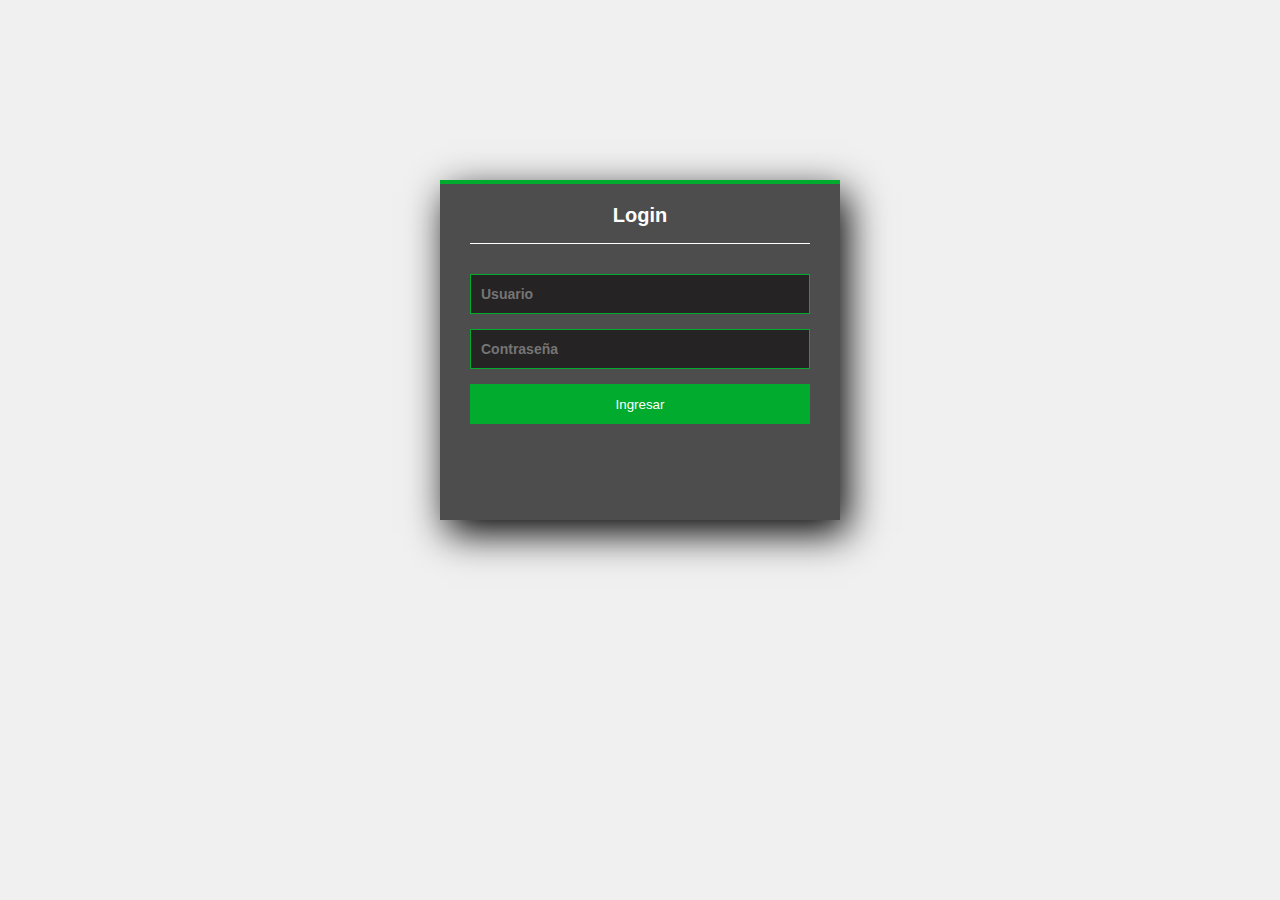
==== master/frontend/index.html @ 9cd9452e "se agrego el boton para cerrar sesion" ====
<!DOCTYPE html>
<html lang="es">
<head>
    <meta charset="UTF-8">
    <meta name="viewport" content="width=device-width, initial-scale=1.0">
    <title>Wentux</title>
    <link rel="stylesheet" href="styles.css">
    <style>
        .hidden {
            display: none;
        }
    </style>
</head>
<body>

    <!-- Sección de Login -->
    <section id="login-section" class="form-login">
        <h5>Login</h5>
        <input id="username" class="controls" type="text" placeholder="Usuario">
        <input id="password" class="controls" type="password" placeholder="Contraseña">
        <input id="login-btn" class="buttons" type="submit" value="Ingresar">
        <p id="error-msg" style="color:red;display:none;">Usuario o contraseña incorrectos.</p>
    </section>

    <!-- Sección Principal (oculta inicialmente) -->
    <div id="main-page" class="container hidden">
        <h1>Wentux</h1>
        <div id="sensor-data" class="sensor-data">
            <!-- Los datos del sensor se mostrarán aquí -->
        </div>
        <!-- Botón para cerrar sesión -->
        <button id="logout-btn" class="buttons">Cerrar Sesión</button>
    </div>

    <script src="script.js"></script>
</body>
</html>
---- master/frontend/styles.css ----
/* Reset y estilos generales */
* {
    margin: 0;
    padding: 0;
    box-sizing: border-box;
  }
  
  body {
    font-family: Arial, sans-serif;
    margin: 0;
    padding: 0;
    background-color: #f0f0f0;
  }
  
  /* Estilos de la página principal */
  .container {
    width: 80%;
    margin: auto;
    padding: 20px;
    background-color: #fff;
    box-shadow: 0 0 10px rgba(0, 0, 0, 0.1);
    border-radius: 8px;
  }
  
  h1 {
    color: #d90d0d;
  }
  
  .sensor-data {
    border-bottom: 1px solid #ddd;
    padding: 10px 0;
  }
  
  .sensor-card {
    background-color: #e0e0e0;
    border-radius: 8px;
    box-shadow: 0 2px 5px rgba(0, 0, 0, 0.15);
    margin: 10px 0;
    padding: 15px;
    text-align: left;
  }
  
  .sensor-card p {
    margin: 5px 0;
  }
  
  .sensor-card .sensor-value {
    font-size: 1.5em;
    color: #7f1818;
    font-weight: bold;
  }
  
  /* Estilos para el switch */
  .switch {
    position: relative;
    display: inline-block;
    width: 60px;
    height: 34px;
  }
  
  .switch input {
    opacity: 0;
    width: 0;
    height: 0;
  }
  
  .slider {
    position: absolute;
    cursor: pointer;
    top: 0;
    left: 0;
    right: 0;
    bottom: 0;
    background-color: #ccc;
    transition: 0.4s;
    border-radius: 34px;
  }
  
  .slider:before {
    position: absolute;
    content: "";
    height: 26px;
    width: 26px;
    left: 4px;
    bottom: 4px;
    background-color: white;
    transition: 0.4s;
    border-radius: 50%;
  }
  
  input:checked + .slider {
    background-color: #d90d0d;
  }
  
  input:checked + .slider:before {
    transform: translateX(26px);
  }
  
  /* Estilos del formulario de login */
  .form-login {
    width: 400px;
    height: 340px;
    background: #4e4d4d;
    margin: auto;
    margin-top: 180px;
    box-shadow: 7px 13px 37px #000;
    padding: 20px 30px;
    border-top: 4px solid #01ab2e;
    color: white;
  }
  
  .form-login h5 {
    margin: 0;
    text-align: center;
    height: 40px;
    margin-bottom: 30px;
    border-bottom: 1px solid;
    font-size: 20px;
  }
  
  .controls {
    width: 100%;
    border: 1px solid #01ab2e;
    margin-bottom: 15px;
    padding: 11px 10px;
    background: #252323;
    font-size: 14px;
    font-weight: bold;
    color: white;
  }
  
  #login-btn {
    width: 100%;
    height: 40px;
    background: #01ab2e;
    border: none;
    color: white;
    margin-bottom: 16px;
  }
  
  .form-login p {
    height: 40px;
    text-align: center;
    border-bottom: 1px solid;
  }
  
  .form-login a {
    color: white;
    text-decoration: none;
    font-size: 14px;
  }
  
  .form-login a:hover {
    text-decoration: underline;
  }
  

  #logout-btn {
    position: absolute;
    top: 20px;
    right: 20px;
    padding: 10px 20px;
    background-color: #f44336; /* Rojo para destacar */
    color: white;
    font-weight: bold;
    border: none;
    cursor: pointer;
    border-radius: 5px;
    font-size: 14px;
}

#logout-btn:hover {
    background-color: #d32f2f; /* Rojo más oscuro al pasar el ratón */
}

#main-page {
    position: relative; /* Necesario para que el botón se posicione correctamente */
    padding-top: 60px; /* Asegura que el contenido no esté oculto debajo del botón */
}
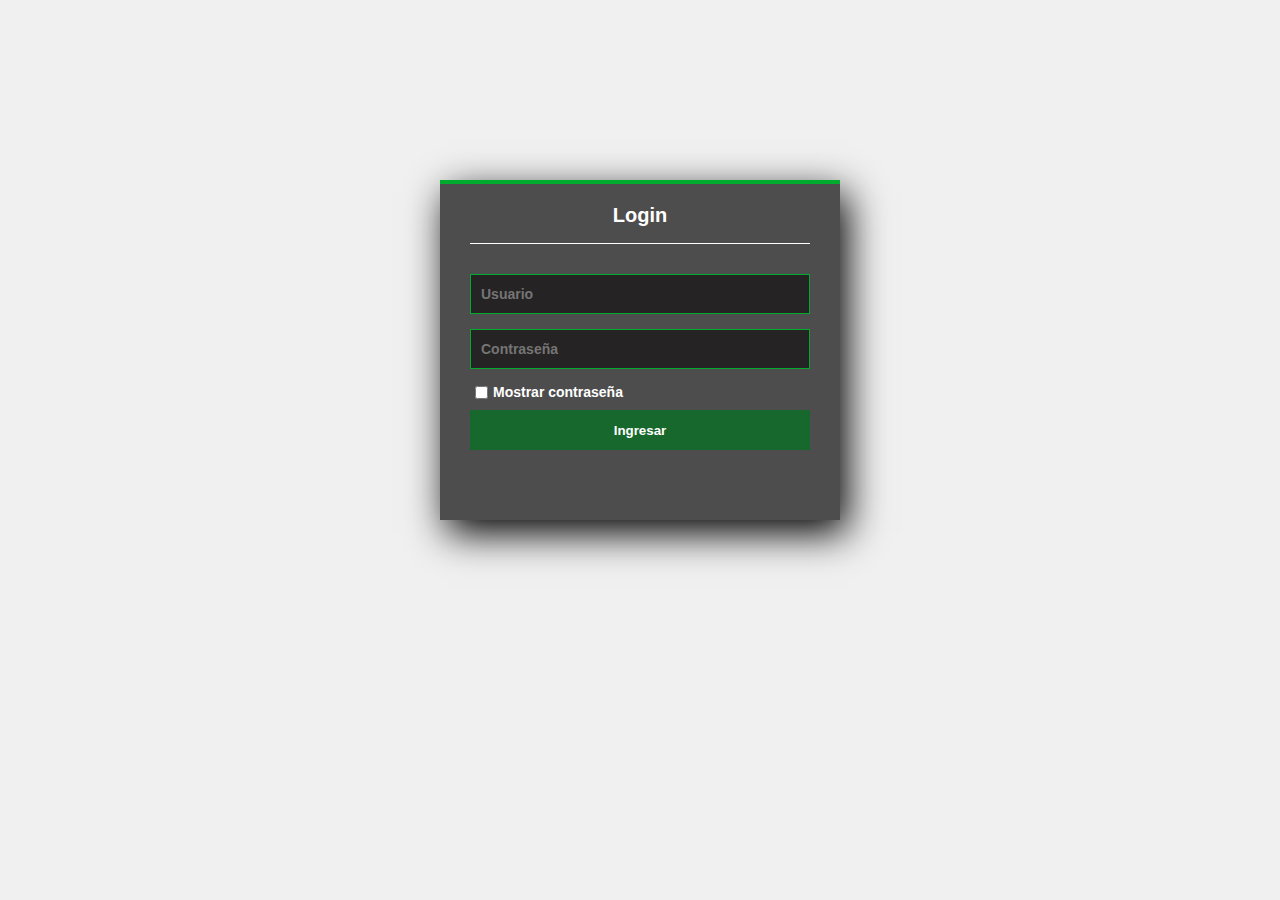
==== commit bd6612fb: "se agrego el checkbox para mostrar la contraseña" ====
--- a/master/frontend/index.html
+++ b/master/frontend/index.html
@@ -18,6 +18,10 @@
         <h5>Login</h5>
         <input id="username" class="controls" type="text" placeholder="Usuario">
         <input id="password" class="controls" type="password" placeholder="Contraseña">
+        <!-- Checkbox para mostrar/ocultar la contraseña -->
+        <label class="toggle-label">
+            <input type="checkbox" id="toggle-password"> Mostrar contraseña
+        </label>
         <input id="login-btn" class="buttons" type="submit" value="Ingresar">
         <p id="error-msg" style="color:red;display:none;">Usuario o contraseña incorrectos.</p>
     </section>
--- a/master/frontend/styles.css
+++ b/master/frontend/styles.css
@@ -132,10 +132,12 @@
   #login-btn {
     width: 100%;
     height: 40px;
-    background: #01ab2e;
+    background: #16682c;
     border: none;
     color: white;
+    font-weight: bold;
     margin-bottom: 16px;
+    cursor: pointer;
   }
   
   .form-login p {
@@ -177,3 +179,18 @@
     position: relative; /* Necesario para que el botón se posicione correctamente */
     padding-top: 60px; /* Asegura que el contenido no esté oculto debajo del botón */
 }
+
+.toggle-label {
+    font-size: 14px; /* Tamaño del texto */
+    color: white; /* Color del texto */
+    font-weight: bold;
+    margin-left: 5px; /* Separación del checkbox */
+    cursor: pointer;
+    display: flex;
+    align-items: center;
+    margin-bottom: 10px;
+}
+
+.toggle-label input {
+    margin-right: 5px; /* Espacio entre el checkbox y el texto */
+}
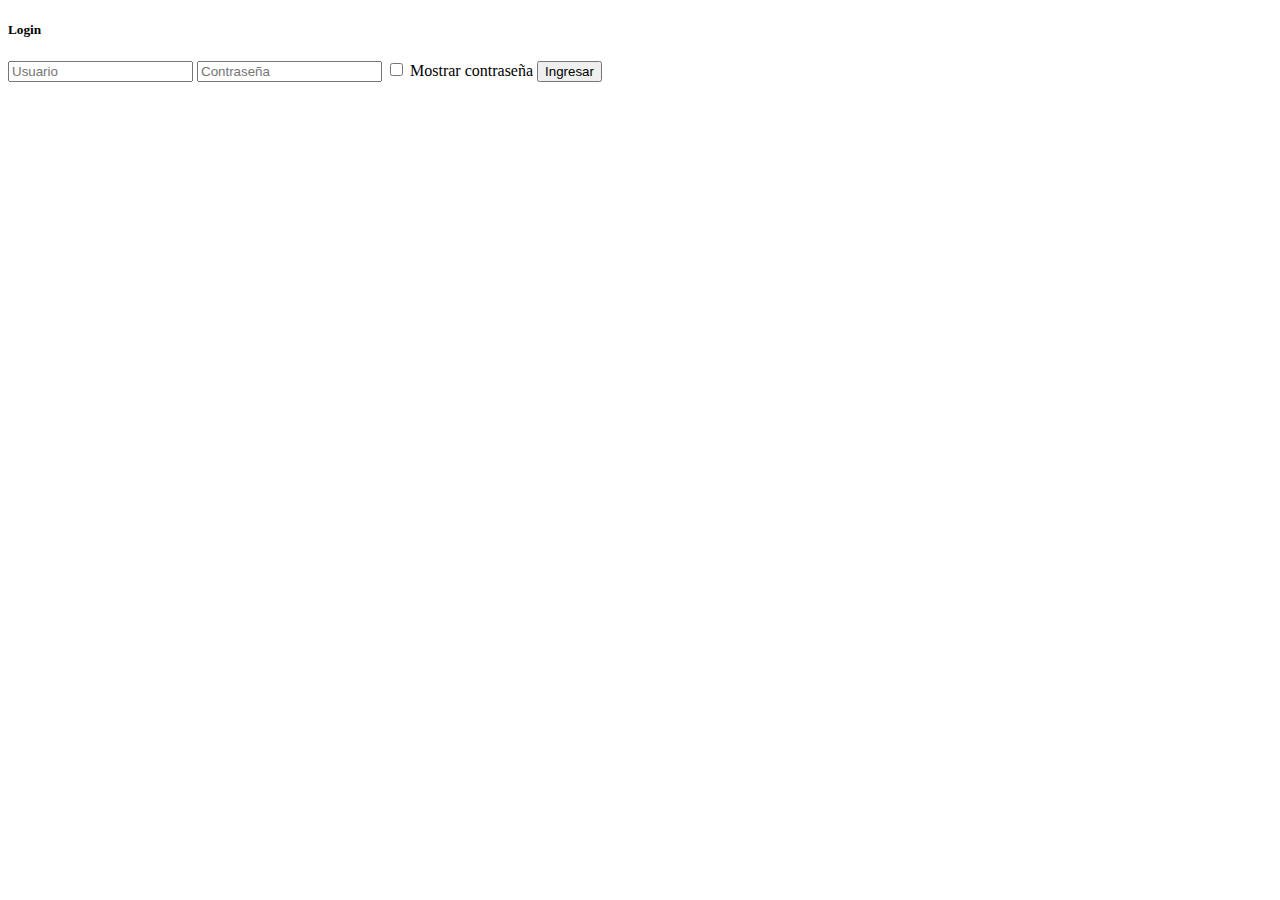
==== commit 87888c97: "se creo la carpeta para el frontend" ====
--- a/master/frontend/index.html
+++ b/master/frontend/index.html
@@ -4,7 +4,7 @@
     <meta charset="UTF-8">
     <meta name="viewport" content="width=device-width, initial-scale=1.0">
     <title>Wentux</title>
-    <link rel="stylesheet" href="styles.css">
+    <link rel="stylesheet" href="frontend/styles.css">
     <style>
         .hidden {
             display: none;
@@ -36,6 +36,6 @@
         <button id="logout-btn" class="buttons">Cerrar Sesión</button>
     </div>
 
-    <script src="script.js"></script>
+    <script src="frontend/script.js"></script>
 </body>
 </html>
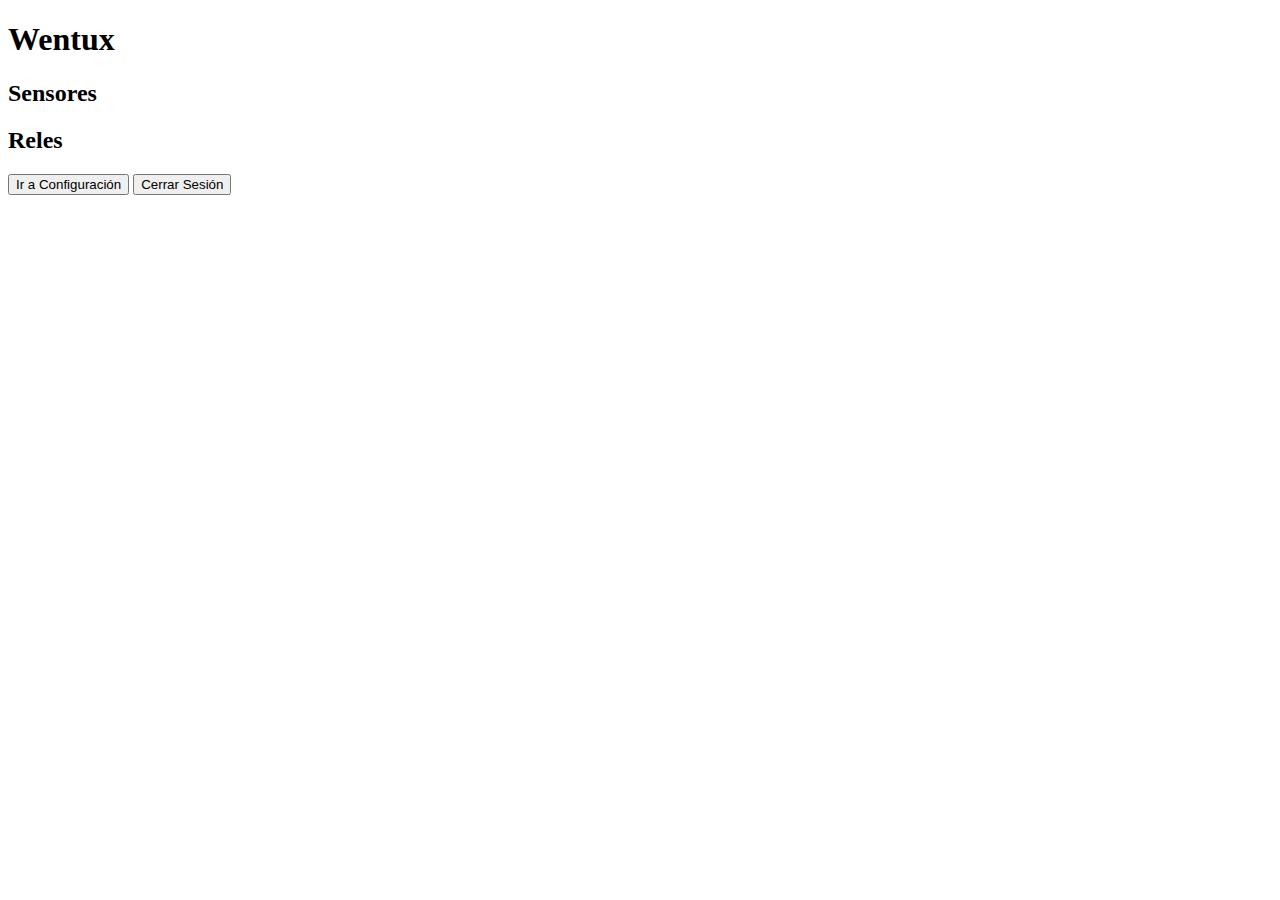
==== commit d54e8860: "separamos el login del index" ====
--- a/master/frontend/index.html
+++ b/master/frontend/index.html
@@ -5,33 +5,21 @@
     <meta name="viewport" content="width=device-width, initial-scale=1.0">
     <title>Wentux</title>
     <link rel="stylesheet" href="frontend/styles.css">
-    <style>
-        .hidden {
-            display: none;
-        }
-    </style>
 </head>
 <body>
-
-    <!-- Sección de Login -->
-    <section id="login-section" class="form-login">
-        <h5>Login</h5>
-        <input id="username" class="controls" type="text" placeholder="Usuario">
-        <input id="password" class="controls" type="password" placeholder="Contraseña">
-        <!-- Checkbox para mostrar/ocultar la contraseña -->
-        <label class="toggle-label">
-            <input type="checkbox" id="toggle-password"> Mostrar contraseña
-        </label>
-        <input id="login-btn" class="buttons" type="submit" value="Ingresar">
-        <p id="error-msg" style="color:red;display:none;">Usuario o contraseña incorrectos.</p>
-    </section>
-
-    <!-- Sección Principal (oculta inicialmente) -->
-    <div id="main-page" class="container hidden">
+    <!-- Sección Principal -->
+    <div id="main-page" class="container">
         <h1>Wentux</h1>
+        <h2>Sensores</h2>
         <div id="sensor-data" class="sensor-data">
             <!-- Los datos del sensor se mostrarán aquí -->
         </div>
+        <h2>Reles</h2>
+        <div id="rele-data" class="sensor-data">
+            <!-- Los datos del sensor se mostrarán aquí -->
+        </div>
+        <!-- Botón para ir a la página de configuración -->
+        <button onclick="window.location.href='/config'" id="config-btn" class="buttons">Ir a Configuración</button>
         <!-- Botón para cerrar sesión -->
         <button id="logout-btn" class="buttons">Cerrar Sesión</button>
     </div>
